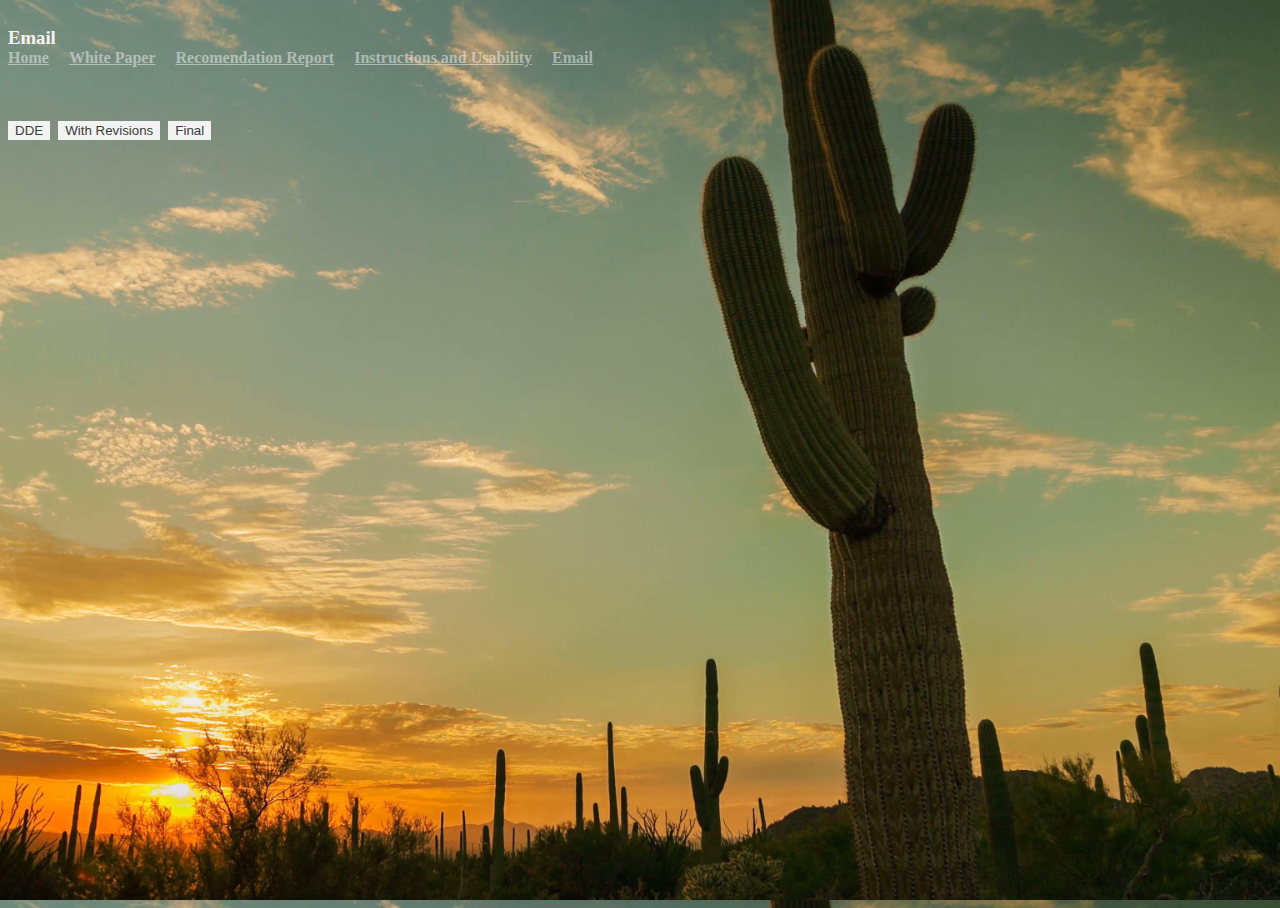
==== Email.html @ b7b166b1 "Initial" ====
<!DOCTYPE html>
<html lang="en">

<head>
  <meta charset="UTF-8">
  <meta name="viewport" content="width=device-width, initial-scale=1.0">
  <meta http-equiv="X-UA-Compatible" content="ie=edge">
  <link rel="stylesheet" href="https://maxcdn.bootstrapcdn.com/bootstrap/4.0.0-beta.2/css/bootstrap.min.css" integrity="sha384-PsH8R72JQ3SOdhVi3uxftmaW6Vc51MKb0q5P2rRUpPvrszuE4W1povHYgTpBfshb" crossorigin="anonymous">


  <title>Email</title>

  <link href="CSS/style.css" rel="stylesheet">
</head>

<body class="text-center">

  <div class="cover-container d-flex w-100 h-100 p-3 mx-auto flex-column">
    <header class="masthead mb-auto">
      <div class="inner">
        <h3 class="masthead-brand">Email</h3>
        <br>
        <br>
        <nav class="nav nav-masthead justify-content-center">
          <a class="nav-link active" href="English_Portfolio.html">Home</a>
          <a class="nav-link" href="White_paper.html">White Paper</a>
          <a class="nav-link" href="Rec_Report.html">Recomendation Report</a>
          <a class="nav-link" href="Instructions_Usability.html">Instructions and Usability</a>
          <a class="nav-link" href="Email.html">Email</a>
        </nav>
        <br>
        <br>
        <section id="top">
          <h1 class="cover-heading">
          <button type="button" class="btn btn-secondary three">DDE</button>
          <button type="button" class="btn btn-secondary one">With Revisions</button>
          <button type="button" class="btn btn-secondary two">Final</button>
        </h1>
          <br>
        </section>
      </div>
    </header>

    <main role="main" class="container">
      <section id="white-paper1">
        <iframe src="EnglishPDF/Letter Revised.pdf" height="550" width="650"></iframe>
      </section>
      <section id="white-paper2">
        <iframe src="EnglishPDF/Letter Revised1.pdf" height="550" width="650"></iframe>
      </section>
      <section id="white-paper3">
        <iframe src="EnglishPDF/DDE Email.pdf" height="550" width="650"></iframe>
      </section>
    </main>

    <footer class="mastfoot mt-auto">
      <div class="inner">
      </div>
    </footer>
  </div>

  <script src="JS/app2.js"></script>
</body>

</html>
---- CSS/style.css ----
/*
 * Globals
 */
/* Links */
a,
a:focus,
a:hover {
    color: #fff;
}
/* Custom default button */
.btn-secondary,
.btn-secondary:focus {
    color: #333;
    text-shadow: none;
    /* Prevent inheritance from `body` */
    background-color: #fff;
    border: .05rem solid #fff;
}
/*
 * Base structure
 */
html,
body {
    height: 100%;
}
body {
    display: -ms-flexbox;
    display: flex;
    background-image:url("image1.jpg");
    position:relative;
    opacity:0.90;
    background-position:center;
    background-size:cover;
    color: #fff;
    z-index: 1;
    /* text-shadow: 0 .05rem .1rem rgba(0, 0, 0, .5);
    box-shadow: inset 0 0 5rem rgba(0, 0, 0, .5); */
}
.cover-container {
    max-width: 42em;
}
/*
 * Header
 */
.masthead {
    margin-bottom: 2rem;
}
.masthead-brand {
    margin-bottom: 0;
}
.nav-masthead .nav-link {
    padding: .25rem 0;
    font-weight: 700;
    color: rgba(255, 255, 255, .5);
    background-color: transparent;
    border-bottom: .25rem solid transparent;
}
.nav-masthead .nav-link:hover,
.nav-masthead .nav-link:focus {
    border-bottom-color: rgba(255, 255, 255, .25);
}
.nav-masthead .nav-link + .nav-link {
    margin-left: 1rem;
}
/* .nav-masthead .active {
    color: #fff;
    border-bottom-color: #fff;
} */
@media (min-width: 48em) {
    .masthead-brand {
        float: left;
    }
    .nav-masthead {
        float: right;
    }
}
/*
 * Cover
 */
.cover {
    /* padding: 0 1.5rem;
    background-color: #333;
    padding-top: 5px;
    padding-bottom: 5px;
    border-radius: 5px; */
}
.cover .btn-lg {
    padding: .75rem 1.25rem;
    font-weight: 700;
}
/*
 * Footer
 */
.mastfoot {
    color: rgba(255, 255, 255, .5);
}
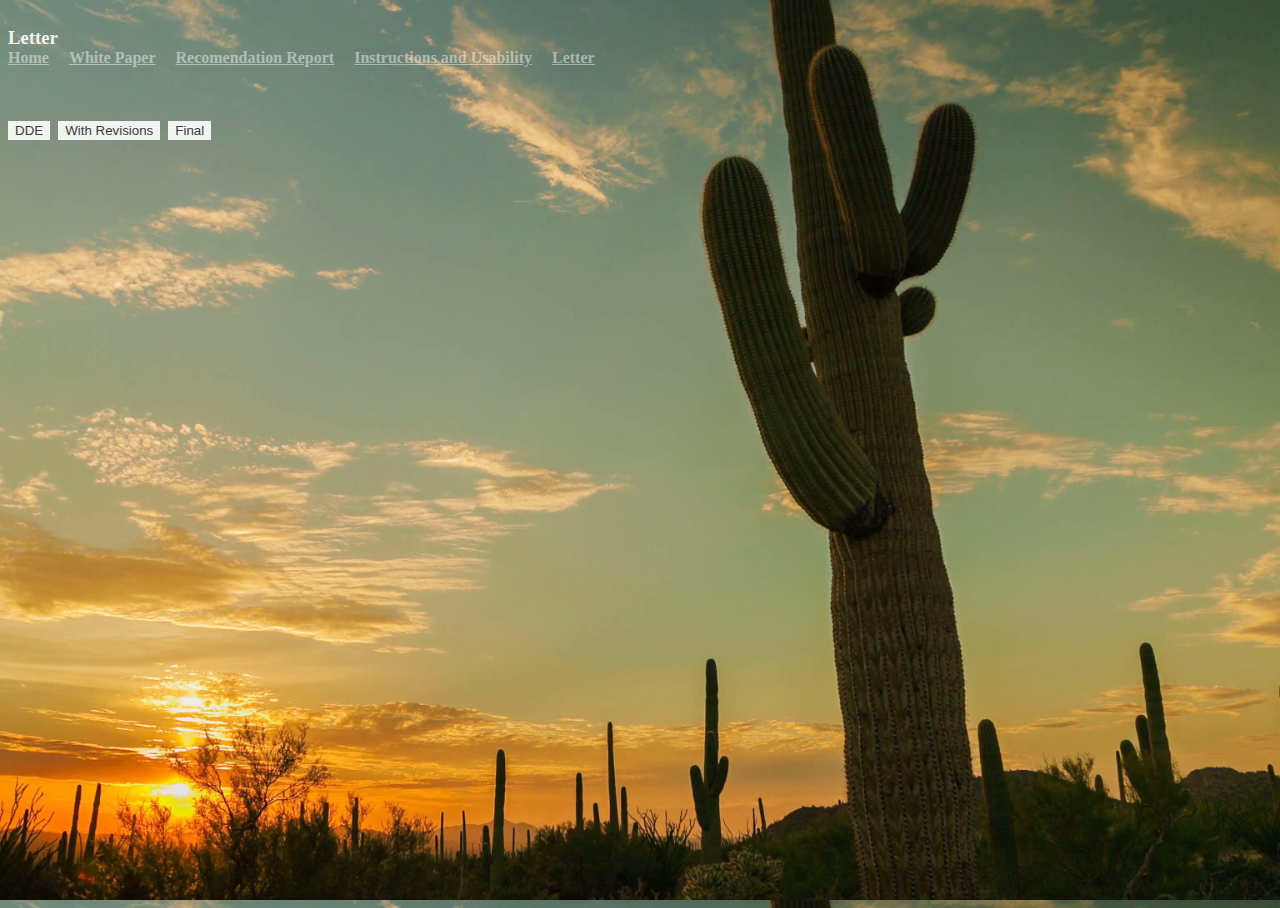
==== commit e49fc5f4: "update 2" ====
--- a/Email.html
+++ b/Email.html
@@ -18,15 +18,15 @@
   <div class="cover-container d-flex w-100 h-100 p-3 mx-auto flex-column">
     <header class="masthead mb-auto">
       <div class="inner">
-        <h3 class="masthead-brand">Email</h3>
+        <h3 class="masthead-brand">Letter</h3>
         <br>
         <br>
         <nav class="nav nav-masthead justify-content-center">
-          <a class="nav-link active" href="English_Portfolio.html">Home</a>
+          <a class="nav-link active" href="index.html">Home</a>
           <a class="nav-link" href="White_paper.html">White Paper</a>
           <a class="nav-link" href="Rec_Report.html">Recomendation Report</a>
           <a class="nav-link" href="Instructions_Usability.html">Instructions and Usability</a>
-          <a class="nav-link" href="Email.html">Email</a>
+          <a class="nav-link" href="Email.html">Letter</a>
         </nav>
         <br>
         <br>
